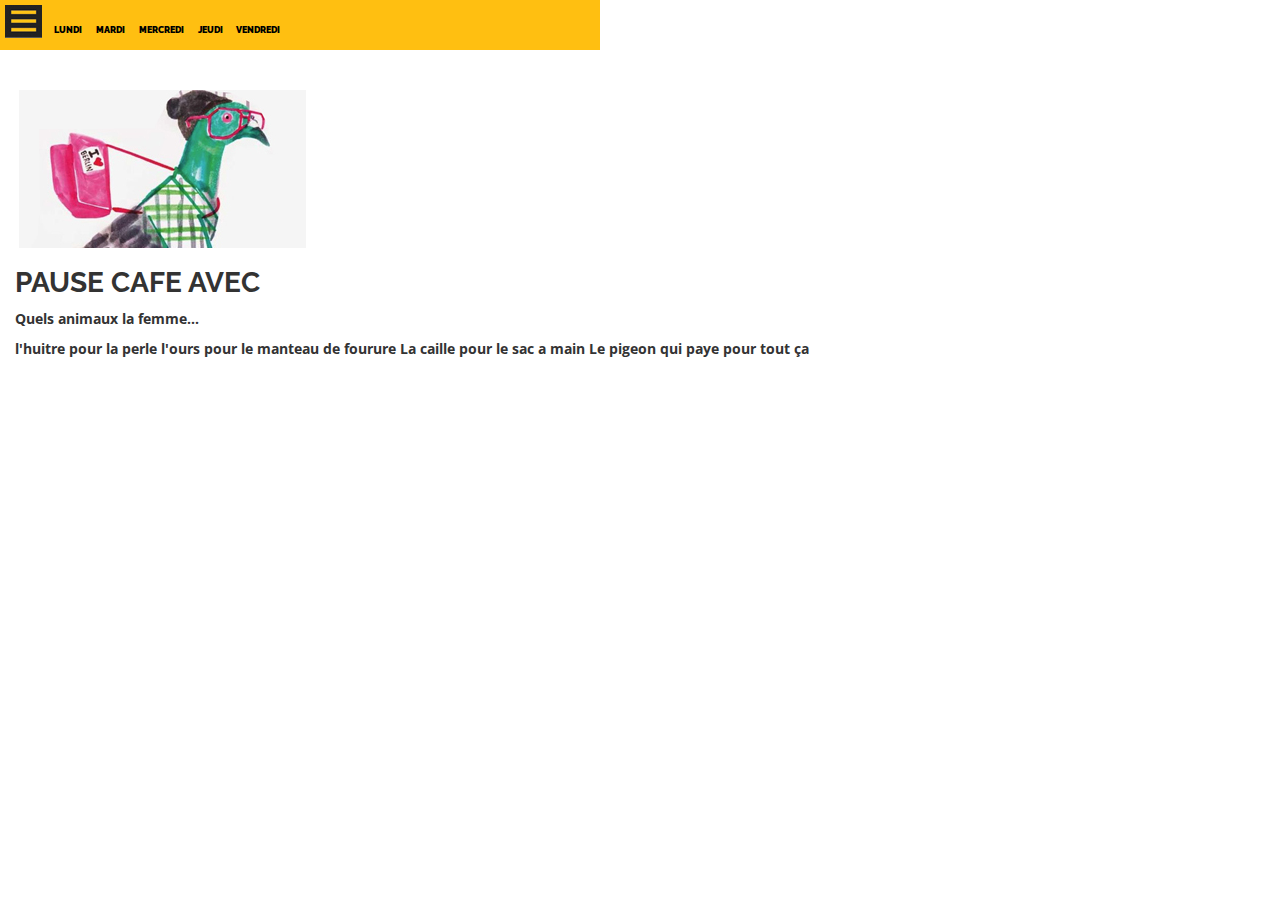
==== jeudi.html @ 0d3729cf "new pages, hamburger menu" ====
<!doctype html>
<html class="no-js" lang="fr">

<head>
    <meta charset="utf-8">
    <meta http-equiv="x-ua-compatible" content="ie=edge">
    <title></title>
    <meta name="humans of ki" content="">
    <meta name="viewport" content="width=device-width, initial-scale=1">

    <link rel="apple-touch-icon" href="apple-touch-icon.png">
    <!-- Place favicon.ico in the root directory -->

    <!-- font -->

    <link href='https://fonts.googleapis.com/css?family=Open+Sans+Condensed:300' rel='stylesheet' type='text/css'>
    <link href='https://fonts.googleapis.com/css?family=Raleway:700' rel='stylesheet' type='text/css'>
  <link href='https://fonts.googleapis.com/css?family=Raleway:400,900' rel='stylesheet' type='text/css'>


    <link rel="stylesheet" href="css/normalize.css">
    <link rel="stylesheet" href="css/bootstrap.css">
    <link rel="stylesheet" href="css/main.css">
    <script src="js/vendor/modernizr-2.8.3.min.js"></script>
    <script src="js/bootstrap.js"></script>
</head>

<body>
<nav class="navbar-fixed-top">
    <div class= "container-fluid  col-xs-12" "font-style:Ultra-Bold 900" id="jour">
      <ul>      <li>
                <img class="hamburger" src="img/hamburger.jpg" alt="" />
                </li>
          <li><a href="lundi.html">LUNDI</a></li>
          <li><a href="mardi.html">MARDI</a></li>
          <li><a href="mercredi.html">MERCREDI </a></li>
          <li><a href="jeudi.html">JEUDI</a></li>
          <li><a href="vendredi.html">VENDREDI</a></li>
          </ul>
    </div>
    </nav>


<div id="jeudi"class= "container-fluid contenu col-xs-12">
  <br>
  <br>

  <img src="img/pigeon.jpg" alt="pigeon">
  <h1>PAUSE CAFE AVEC</h1>
  <p>Quels animaux la femme...</p>
  <p>l'huitre pour la perle
l'ours pour le manteau de fourure
La caille pour le sac a main
Le pigeon qui paye pour tout ça </p>
</div>



    <script src="https://ajax.googleapis.com/ajax/libs/jquery/1.11.3/jquery.min.js"></script>
    <script>
        window.jQuery || document.write('<script src="js/vendor/jquery-1.11.3.min.js"><\/script>')
    </script>
    <script src="js/plugins.js"></script>
    <script src="js/main.js"></script>

    <!-- Google Analytics: change UA-XXXXX-X to be your site's ID. -->
    <script>
        (function(b, o, i, l, e, r) {
            b.GoogleAnalyticsObject = l;
            b[l] || (b[l] =
                function() {
                    (b[l].q = b[l].q || []).push(arguments)
                });
            b[l].l = +new Date;
            e = o.createElement(i);
            r = o.getElementsByTagName(i)[0];
            e.src = 'https://www.google-analytics.com/analytics.js';
            r.parentNode.insertBefore(e, r)
        }(window, document, 'script', 'ga'));
        ga('create', 'UA-XXXXX-X', 'auto');
        ga('send', 'pageview');
    </script>
</body>

</html>
---- css/main.css ----
/*#menu-vertical, #menu-vertical ul {
  padding:0;
  margin:0;
  list-style:none;
  width: 180px;
}

#menu-vertical li {
  position: relative;
  background:#EFEFEF;
}

#menu-vertical a {
  display:block;
  text-decoration: none;
  color: #000;
}
#menu-vertical ul {
  position: absolute;
  left:-999em;
}

#menu-vertical li:hover ul {
  top: 0;
  left: 180px;
}*/

.hamburger {
display: block;
top: 5px;
position: relative;
}
.pageune {
  height: 100vh;
  width: 100vh;
  background-color: black;
  padding: 0;
}

#logo {
  margin-top: 100px;
}


#jour {
  height: 50px;
  width: 600px;
  background-color: #ffbf11;;
  padding: 0;

  }

  ul {
    list-style-type:none;
    padding: 0;

     }
li {
  font-style: Arial;
  list-style: none;
  margin-left: 5px;
  display: inline-block;


}

ul li a {
  /*display:block;
  float:left;*/
  margin-left: 1px;
  margin-top: 15px;

  padding: 2px;
  font-family: 'Raleway', sans-serif;;
  color:black;
  font-weight: 900;
  font-size: 9px;
}

ul li a:hover {
 background:black;
 color:white;
 text-decoration:none;
 }

#lundi {
  height: 100vh;
}
.contenu {
  margin-top: 50px;
}

h1 {
  font-family: 'Raleway', sans-serif;
  font-weight: 700;
  font-size: 2em;
}

p {
  font-family: 'Open Sans Condensed', sans-serif;
  font-weight: bold;
  margin-top: 3px;

}
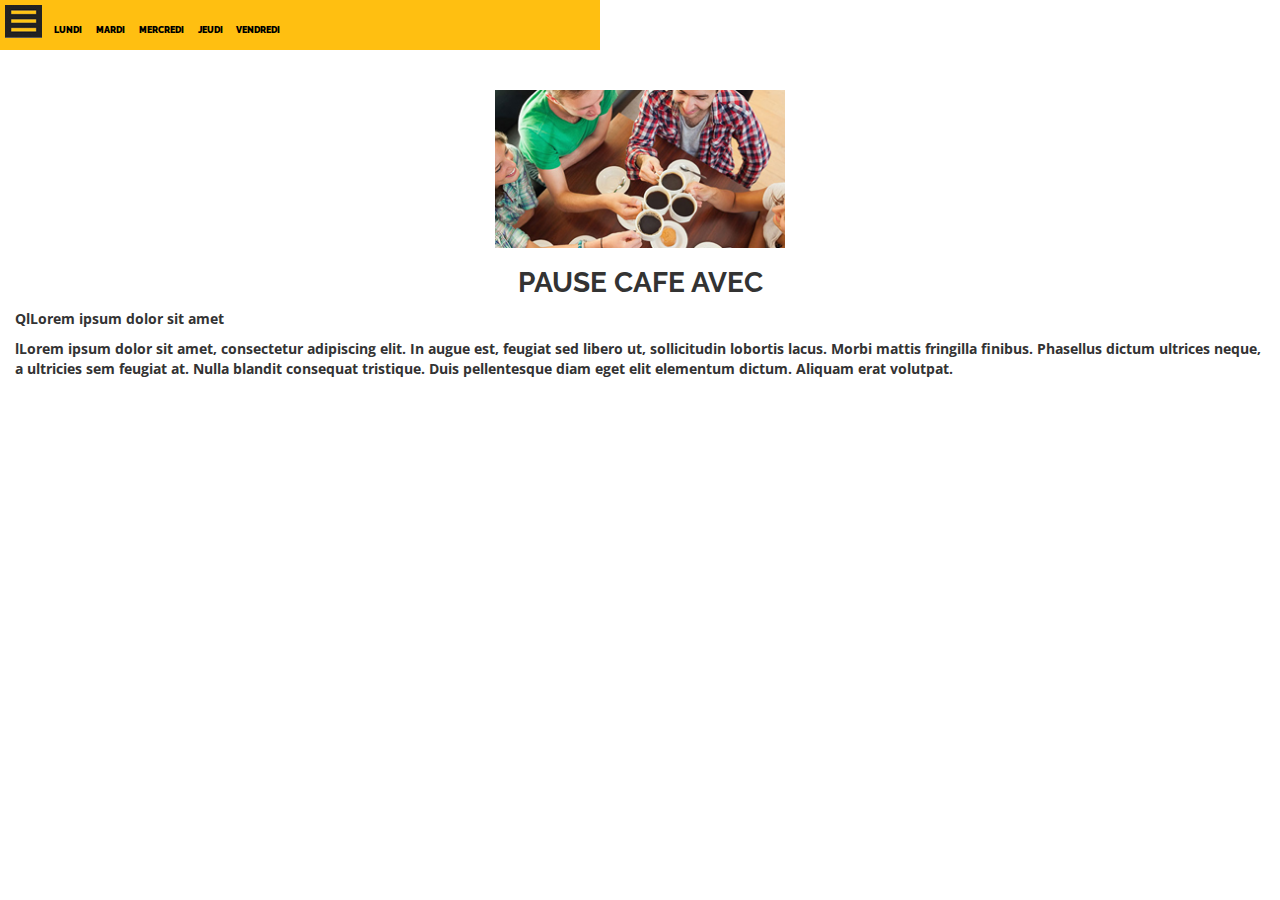
==== commit 631f748d: "new pictures" ====
--- a/jeudi.html
+++ b/jeudi.html
@@ -41,17 +41,14 @@
     </nav>
 
 
-<div id="jeudi"class= "container-fluid contenu col-xs-12">
+<div id="jeudi"class= " container-fluid contenu col-xs-12">
   <br>
   <br>
 
-  <img src="img/pigeon.jpg" alt="pigeon">
-  <h1>PAUSE CAFE AVEC</h1>
-  <p>Quels animaux la femme...</p>
-  <p>l'huitre pour la perle
-l'ours pour le manteau de fourure
-La caille pour le sac a main
-Le pigeon qui paye pour tout ça </p>
+  <img class= "center-block" src="img/café.jpg" alt="café">
+  <h1 class="text-center">PAUSE CAFE AVEC</h1>
+  <p>QlLorem ipsum dolor sit amet</p>
+  <p>lLorem ipsum dolor sit amet, consectetur adipiscing elit. In augue est, feugiat sed libero ut, sollicitudin lobortis lacus. Morbi mattis fringilla finibus. Phasellus dictum ultrices neque, a ultricies sem feugiat at. Nulla blandit consequat tristique. Duis pellentesque diam eget elit elementum dictum. Aliquam erat volutpat. </p>
 </div>
 
 
--- a/css/main.css
+++ b/css/main.css
@@ -102,3 +102,8 @@
   margin-top: 3px;
 
 }
+
+.center-block {
+  width:290px;
+
+}
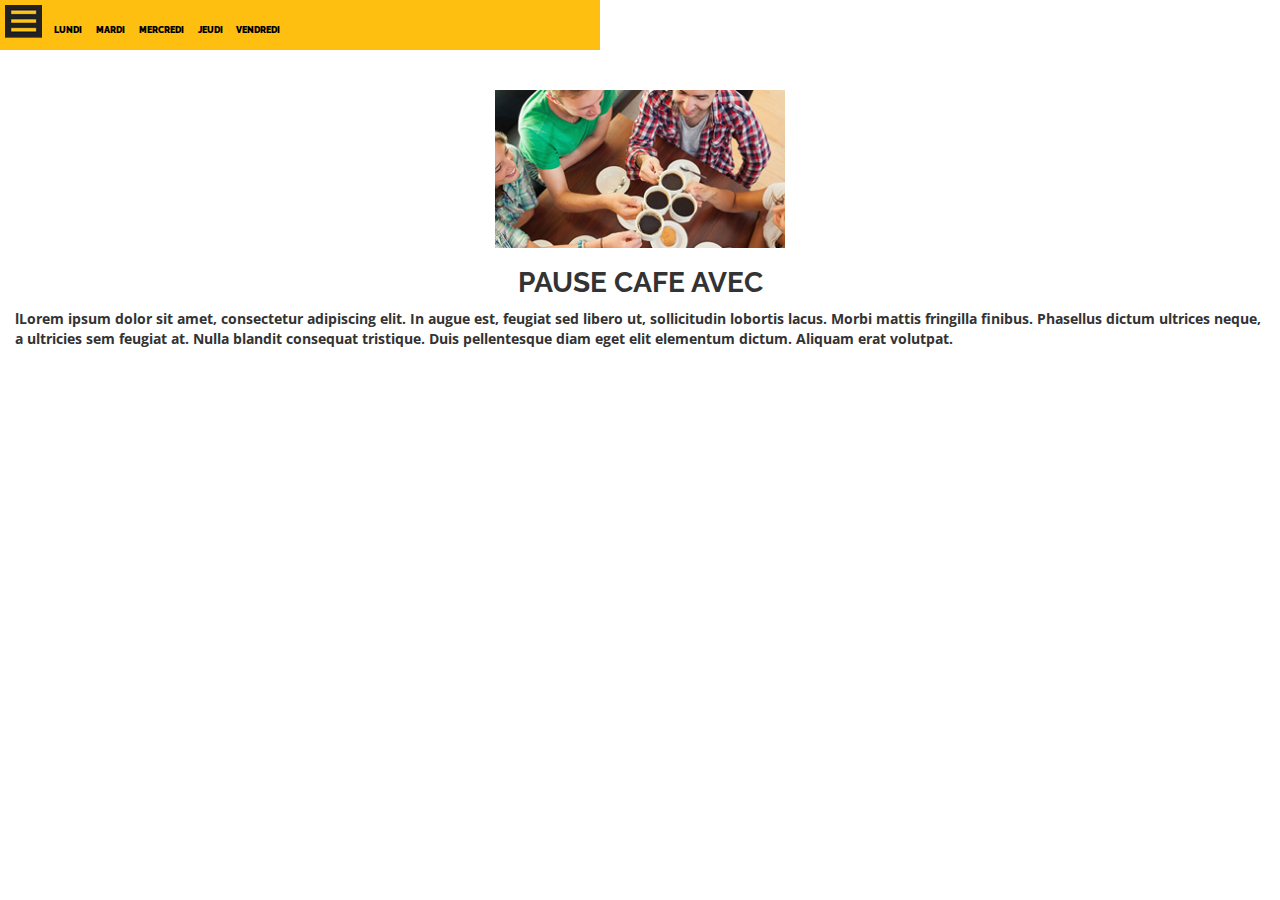
==== commit 2e8c1c35: "delate first p" ====
--- a/jeudi.html
+++ b/jeudi.html
@@ -47,7 +47,7 @@
 
   <img class= "center-block" src="img/café.jpg" alt="café">
   <h1 class="text-center">PAUSE CAFE AVEC</h1>
-  <p>QlLorem ipsum dolor sit amet</p>
+  
   <p>lLorem ipsum dolor sit amet, consectetur adipiscing elit. In augue est, feugiat sed libero ut, sollicitudin lobortis lacus. Morbi mattis fringilla finibus. Phasellus dictum ultrices neque, a ultricies sem feugiat at. Nulla blandit consequat tristique. Duis pellentesque diam eget elit elementum dictum. Aliquam erat volutpat. </p>
 </div>
 
